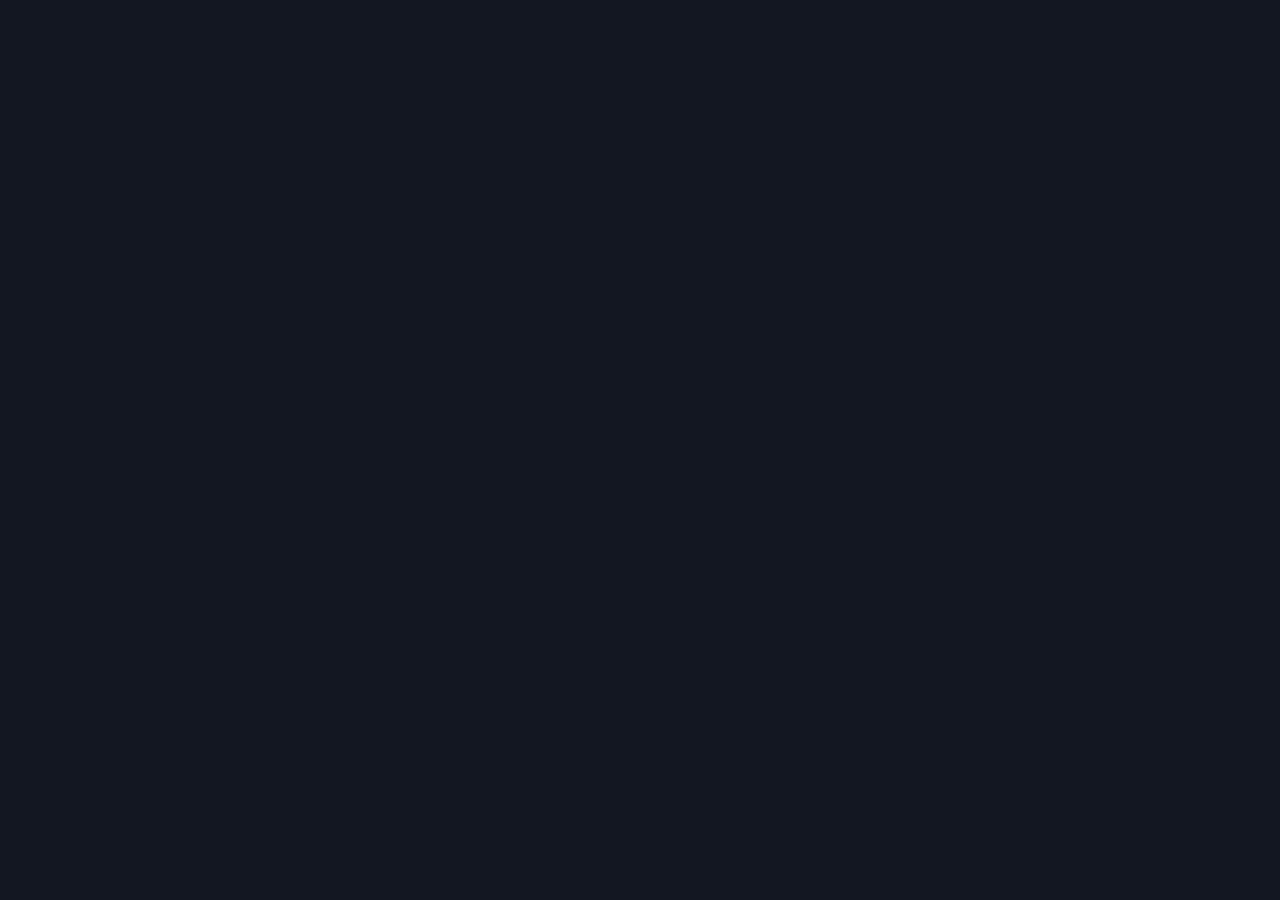
==== backtester/web/index.html @ 5f48ba0b "fix(ui): Re-engineered ChartWebView init and added backtest status overlays - Fixed WebView2 race co" ====
<!DOCTYPE html>
<html lang="en">
<head>
    <meta charset="UTF-8">
    <meta name="viewport" content="width=device-width, initial-scale=1.0">
    <title>Backtester Chart</title>
    <style>
        * { box-sizing: border-box; margin: 0; padding: 0; }
        body {
            background-color: #131722;
            overflow: hidden;
            display: flex;
            flex-direction: column;
            height: 100vh;
            width: 100vw;
        }
        /* Main price chart — takes up most vertical space */
        #main-wrap {
            position: relative;
            flex: 3;
            min-height: 0;
        }
        #chart-container {
            position: absolute;
            inset: 0;
        }
        #custom-canvas {
            position: absolute;
            inset: 0;
            z-index: 2;
            pointer-events: none;
        }
        /* Oscillator panel — collapsible via JS */
        #osc-wrap {
            position: relative;
            flex: 0 0 160px;
            min-height: 0;
            border-top: 1px solid #2B2B43;
            display: none; /* shown only when oscillators are present */
        }
        #osc-container {
            position: absolute;
            inset: 0;
        }
        #osc-label {
            position: absolute;
            top: 4px; left: 8px;
            font-size: 10px;
            color: #787B86;
            z-index: 10;
            pointer-events: none;
            font-family: sans-serif;
            letter-spacing: 0.8px;
            text-transform: uppercase;
        }
    </style>
</head>
<body>
    <div id="main-wrap">
        <div id="chart-container"></div>
        <canvas id="custom-canvas"></canvas>
    </div>
    <div id="osc-wrap">
        <span id="osc-label">Oscillators</span>
        <div id="osc-container"></div>
    </div>

    <!-- Lightweight Charts Standalone -->
    <script src="assets/js/lightweight-charts.standalone.production.js"></script>

    <script>
    // ────────────────────────────────────────────────────────────
    // 1. MAIN CHART SETUP
    // ────────────────────────────────────────────────────────────
    const chartContainer = document.getElementById('chart-container');
    const oscContainer   = document.getElementById('osc-container');
    const oscWrap        = document.getElementById('osc-wrap');
    const mainWrap       = document.getElementById('main-wrap');

    const CHART_OPTS = {
        layout: {
            background: { type: 'solid', color: '#131722' },
            textColor: '#D9D9D9',
        },
        grid: {
            vertLines: { color: '#2B2B43' },
            horzLines: { color: '#2B2B43' },
        },
        crosshair: { mode: LightweightCharts.CrosshairMode.Normal },
        timeScale: {
            borderColor: '#2B2B43',
            timeVisible: true,
            secondsVisible: false,
        },
    };

    const chart = LightweightCharts.createChart(chartContainer, CHART_OPTS);

    // Candlestick series (price)
    const candleSeries = chart.addCandlestickSeries({
        upColor: '#26a69a', downColor: '#ef5350',
        borderVisible: false,
        wickUpColor: '#26a69a', wickDownColor: '#ef5350',
    });
    chart.priceScale('right').applyOptions({
        scaleMargins: { top: 0.05, bottom: 0.25 },
    });

    // Volume histogram
    const volumeSeries = chart.addHistogramSeries({
        color: '#26a69a',
        priceFormat: { type: 'volume' },
        priceScaleId: 'volume',
    });
    chart.priceScale('volume').applyOptions({
        scaleMargins: { top: 0.80, bottom: 0 },
        visible: false,
    });

    // Equity curve (separate scale, bottom strip)
    const equitySeries = chart.addLineSeries({
        color: '#2196F3',
        lineWidth: 1,
        priceScaleId: 'equity',
        title: 'Equity',
    });
    chart.priceScale('equity').applyOptions({
        scaleMargins: { top: 0.82, bottom: 0 },
        visible: true,
    });

    // ────────────────────────────────────────────────────────────
    // 2. OSCILLATOR SUB-CHART
    // ────────────────────────────────────────────────────────────
    const oscChart = LightweightCharts.createChart(oscContainer, {
        ...CHART_OPTS,
        timeScale: {
            ...CHART_OPTS.timeScale,
            visible: false,  // share timescale with main, don't duplicate axis
        },
    });

    // Sync time ranges between charts
    chart.timeScale().subscribeVisibleTimeRangeChange(range => {
        if (range) oscChart.timeScale().setVisibleRange(range);
    });

    // ────────────────────────────────────────────────────────────
    // 3. CANVAS OVERLAY (trade lines)
    // ────────────────────────────────────────────────────────────
    const canvas = document.getElementById('custom-canvas');
    const ctx = canvas.getContext('2d');

    const _tradeMarkers = [];
    const _equityData   = [];
    const _candleData   = [];

    function resizeAll() {
        const mw = mainWrap.clientWidth;
        const mh = mainWrap.clientHeight;
        canvas.width  = mw;
        canvas.height = mh;
        chart.resize(mw, mh);

        const ow = oscWrap.clientWidth;
        const oh = oscWrap.clientHeight;
        if (oh > 0) oscChart.resize(ow, oh);

        _redrawCanvas();
    }
    window.addEventListener('resize', resizeAll);
    resizeAll();

    chart.timeScale().subscribeVisibleLogicalRangeChange(_redrawCanvas);
    chart.subscribeCrosshairMove(_redrawCanvas);

    function _redrawCanvas() {
        ctx.clearRect(0, 0, canvas.width, canvas.height);
        _drawTradeLines();
    }

    function _drawTradeLines() {
        _tradeMarkers.forEach(m => {
            const x1 = chart.timeScale().timeToCoordinate(m.entryTime);
            const x2 = chart.timeScale().timeToCoordinate(m.exitTime);
            const y1 = candleSeries.priceToCoordinate(m.entryPrice);
            const y2 = candleSeries.priceToCoordinate(m.exitPrice);
            if (x1 === null || x2 === null || y1 === null || y2 === null) return;

            const color = m.pnl >= 0 ? 'rgba(38,166,154,0.7)' : 'rgba(239,83,80,0.7)';
            ctx.beginPath();
            ctx.moveTo(x1, y1);
            ctx.lineTo(x2, y2);
            ctx.strokeStyle = color;
            ctx.lineWidth = 1.5;
            ctx.setLineDash([4, 3]);
            ctx.stroke();
            ctx.setLineDash([]);
        });
    }

    // ────────────────────────────────────────────────────────────
    // 4. JS BRIDGE — called by Flutter via executeScript()
    // ────────────────────────────────────────────────────────────

    let currentFormula  = 'ohlc'; // 'ohlc' | 'heikin_ashi' | 'renko'
    let currentBrickSize = 10;
    const _rawCandles   = [];
    let _haPrev         = null;
    let _renkoLastBrick = null;

    // Bot color palette (distinct, accessible)
    const BOT_COLORS = [
        '#2196F3', // blue   — total / first bot
        '#FF9800', // orange
        '#E040FB', // purple
        '#00E676', // green
        '#FF5252', // red
        '#FFD740', // amber
        '#40C4FF', // light blue
        '#69F0AE', // teal
    ];

    // Per-bot equity series {bot_id: LineSeries}
    const _botEquitySeries = {};

    // Global equity series ("total") — already created above as equitySeries
    // We also keep a map entry so addEquityPoint can route it
    _botEquitySeries['total'] = equitySeries;

    // Overlay indicators on main chart (price scale)
    const _overlaySeries  = {};
    // Oscillator indicators on sub-chart
    const _oscSeries      = {};

    const _overlayColors  = ['#F23645', '#2962FF', '#FF9800', '#00BCD4', '#9C27B0'];
    const _oscColors      = ['#FFD700', '#FF6B6B', '#4FC3F7', '#81C784', '#CE93D8'];

    // Map bot_id -> color index for trade markers
    const _botColorIdx = {};

    // ── Heikin Ashi ────────────────────────────────────────────
    function _applyFormula(rawCandle, isFirst) {
        if (currentFormula === 'heikin_ashi') {
            if (isFirst || !_haPrev) {
                _haPrev = {
                    time:  rawCandle.time,
                    open:  (rawCandle.open + rawCandle.close) / 2,
                    close: (rawCandle.open + rawCandle.high + rawCandle.low + rawCandle.close) / 4,
                    high:  rawCandle.high,
                    low:   rawCandle.low
                };
                return _haPrev;
            }
            const haClose = (rawCandle.open + rawCandle.high + rawCandle.low + rawCandle.close) / 4;
            const haOpen  = (_haPrev.open + _haPrev.close) / 2;
            _haPrev = {
                time:  rawCandle.time,
                open:  haOpen,
                close: haClose,
                high:  Math.max(rawCandle.high, haOpen, haClose),
                low:   Math.min(rawCandle.low,  haOpen, haClose),
            };
            return _haPrev;
        }
        return rawCandle;
    }

    // ── Renko (stateful) ───────────────────────────────────────
    function _calculateRenko(candles, brickSize, prevBrick = null) {
        if (!candles || candles.length === 0) return { bricks: [], lastBrick: prevBrick };
        const renkoBricks = [];
        let lastBrick = prevBrick;

        for (let i = 0; i < candles.length; i++) {
            const raw = candles[i];
            if (!lastBrick) {
                lastBrick = { time: raw.time, open: raw.close, close: raw.close,
                              high: raw.close, low: raw.close, trend: 0 };
                continue;
            }
            const diff = raw.close - lastBrick.close;
            let bricksToForm = 0, direction = 0;

            if (lastBrick.trend >= 0 && diff >= brickSize)          { bricksToForm = Math.floor(diff / brickSize);   direction =  1; }
            else if (lastBrick.trend <= 0 && -diff >= brickSize)    { bricksToForm = Math.floor(-diff / brickSize);  direction = -1; }
            else if (lastBrick.trend > 0 && -diff >= brickSize * 2) { bricksToForm = Math.floor(-diff / brickSize);  direction = -1; }
            else if (lastBrick.trend < 0 && diff >= brickSize * 2)  { bricksToForm = Math.floor(diff / brickSize);   direction =  1; }

            for (let b = 0; b < bricksToForm; b++) {
                const newClose = lastBrick.close + direction * brickSize;
                const newOpen  = lastBrick.close;
                lastBrick = {
                    time:  raw.time + b,  // +1s per brick for unique timestamps
                    open:  newOpen, close: newClose,
                    high:  Math.max(newOpen, newClose),
                    low:   Math.min(newOpen, newClose),
                    trend: direction
                };
                renkoBricks.push(lastBrick);
            }
        }
        return { bricks: renkoBricks, lastBrick };
    }

    // ── Show/hide oscillator panel ─────────────────────────────
    function _showOscPanel(show) {
        oscWrap.style.display = show ? 'block' : 'none';
        resizeAll();
    }

    // ── Bridge: setChartFormula ────────────────────────────────
    window.setChartFormula = function(formula, config) {
        currentFormula = formula;
        if (config && config.brickSize) currentBrickSize = config.brickSize;
        _haPrev = null;
        _renkoLastBrick = null;
        _candleData.length = 0;

        if (_rawCandles.length > 0) {
            if (currentFormula === 'renko') {
                const { bricks, lastBrick } = _calculateRenko(_rawCandles, currentBrickSize);
                _renkoLastBrick = lastBrick;
                _candleData.push(...bricks);
                candleSeries.setData(bricks);
            } else {
                const transformed = _rawCandles.map((c, i) => _applyFormula(c, i === 0));
                _candleData.push(...transformed);
                candleSeries.setData(transformed);
            }
        }
    };

    // ── Bridge: initIndicators (overlays on main chart) ─────────
    window.initIndicators = function(keys) {
        keys.forEach((key, i) => {
            if (!_overlaySeries[key]) {
                // Bollinger middle/lower/upper share same style group
                const isBBMid = key.includes('_middle');
                _overlaySeries[key] = chart.addLineSeries({
                    color: _overlayColors[i % _overlayColors.length],
                    lineWidth: isBBMid ? 1 : 2,
                    lineStyle: isBBMid ? 1 : 0,  // dashed for middle band
                    priceScaleId: 'right',
                    title: key.toUpperCase(),
                    lastValueVisible: true,
                });
            }
        });
    };

    // ── Bridge: initOscillators (sub-chart series) ─────────────
    window.initOscillators = function(keys) {
        if (!keys || keys.length === 0) { _showOscPanel(false); return; }
        _showOscPanel(true);

        keys.forEach((key, i) => {
            if (!_oscSeries[key]) {
                const isHist = key.endsWith('_hist');
                if (isHist) {
                    _oscSeries[key] = oscChart.addHistogramSeries({
                        color: 'rgba(38,166,154,0.6)',
                        priceScaleId: 'right',
                        title: '',
                    });
                } else {
                    _oscSeries[key] = oscChart.addLineSeries({
                        color: _oscColors[i % _oscColors.length],
                        lineWidth: 1,
                        priceScaleId: 'right',
                        title: key.toUpperCase(),
                    });
                }
            }
        });

        // Reference lines for RSI
        const hasRsi = keys.some(k => k.startsWith('rsi_'));
        if (hasRsi) {
            [30, 70].forEach(level => {
                const refSeries = oscChart.addLineSeries({
                    color: 'rgba(120,123,134,0.4)',
                    lineWidth: 1,
                    lineStyle: 2,  // dotted
                    priceScaleId: 'right',
                    lastValueVisible: false,
                    crosshairMarkerVisible: false,
                });
                // Draw reference line across full time range on next setCandles
                _oscSeries[`_ref_${level}`] = { series: refSeries, level };
            });
        }
    };

    // ── Bridge: addCandle ──────────────────────────────────────
    window.addCandle = function(data) {
        _rawCandles.push(data);

        // Volume
        volumeSeries.update({
            time: data.time,
            value: data.volume,
            color: data.close >= data.open ? 'rgba(38,166,154,0.5)' : 'rgba(239,83,80,0.5)',
        });

        // Candles
        if (currentFormula === 'renko') {
            const { bricks, lastBrick } = _calculateRenko([data], currentBrickSize, _renkoLastBrick);
            _renkoLastBrick = lastBrick;
            bricks.forEach(b => { _candleData.push(b); candleSeries.update(b); });
        } else {
            const displayData = _applyFormula(data, _rawCandles.length === 1);
            _candleData.push(displayData);
            candleSeries.update(displayData);
        }

        // Overlay indicators
        if (data.indicators) {
            Object.keys(data.indicators).forEach(key => {
                const val = data.indicators[key];
                if (val === null) return;
                if (_overlaySeries[key]) {
                    _overlaySeries[key].update({ time: data.time, value: val });
                }
                if (_oscSeries[key]) {
                    const isHist = key.endsWith('_hist');
                    _oscSeries[key].update({
                        time: data.time,
                        value: val,
                        ...(isHist ? { color: val >= 0 ? 'rgba(38,166,154,0.7)' : 'rgba(239,83,80,0.7)' } : {}),
                    });
                }
            });
        }
    };

    // ── Bridge: appendCandles (incremental batch) ──────────────
    // Unlike setCandles, this APPENDS without clearing existing data.
    // Used by the Flutter _ChartDispatcher to drain its buffer in chunks.
    window.appendCandles = function(dataArray) {
        dataArray.forEach(data => window.addCandle(data));
    };

    // ── Bridge: setCandles (bulk load) ─────────────────────────
    window.setCandles = function(dataArray) {
        _rawCandles.length = 0;
        _rawCandles.push(...dataArray);
        _candleData.length = 0;
        _haPrev = null;
        _renkoLastBrick = null;

        // Candles
        if (currentFormula === 'renko') {
            const { bricks, lastBrick } = _calculateRenko(_rawCandles, currentBrickSize);
            _renkoLastBrick = lastBrick;
            _candleData.push(...bricks);
            candleSeries.setData(bricks);
        } else {
            const displayData = _rawCandles.map((c, i) => _applyFormula(c, i === 0));
            _candleData.push(...displayData);
            candleSeries.setData(displayData);
        }

        // Volume
        volumeSeries.setData(dataArray.map(c => ({
            time: c.time, value: c.volume,
            color: c.close >= c.open ? 'rgba(38,166,154,0.5)' : 'rgba(239,83,80,0.5)',
        })));

        // Indicators — split overlay vs oscillators
        const indData = {};
        dataArray.forEach(c => {
            if (!c.indicators) return;
            Object.keys(c.indicators).forEach(k => {
                if (!indData[k]) indData[k] = [];
                if (c.indicators[k] !== null) indData[k].push({ time: c.time, value: c.indicators[k] });
            });
        });

        Object.keys(indData).forEach(k => {
            if (_overlaySeries[k]) {
                _overlaySeries[k].setData(indData[k]);
            }
            if (_oscSeries[k]) {
                const isHist = k.endsWith('_hist');
                const mapped = isHist
                    ? indData[k].map(p => ({
                        ...p,
                        color: p.value >= 0 ? 'rgba(38,166,154,0.7)' : 'rgba(239,83,80,0.7)',
                      }))
                    : indData[k];
                _oscSeries[k].setData(mapped);
            }
            // RSI reference lines: draw as horizontal across full time range
            [30, 70].forEach(level => {
                const ref = _oscSeries[`_ref_${level}`];
                if (ref && indData[k] && indData[k].length > 1) {
                    const first = indData[k][0].time;
                    const last  = indData[k][indData[k].length - 1].time;
                    ref.series.setData([{ time: first, value: level }, { time: last, value: level }]);
                }
            });
        });
    };

    // ── Bridge: initBotSeries — called once at 'start' event ──
    window.initBotSeries = function(botIds) {
        // Skip 'total' — that's the main equitySeries already registered
        botIds.filter(id => id !== 'total').forEach((id, i) => {
            if (!_botEquitySeries[id]) {
                const color = BOT_COLORS[(i + 1) % BOT_COLORS.length];
                _botEquitySeries[id] = chart.addLineSeries({
                    color,
                    lineWidth: 1,
                    lineStyle: 1,              // dashed to differ from 'total'
                    priceScaleId: 'equity',
                    title: id,
                    lastValueVisible: true,
                });
                _botColorIdx[id] = (i + 1) % BOT_COLORS.length;
            }
        });
    };

    // ── Bridge: addEquityPoint ─────────────────────────────────
    window.addEquityPoint = function(data) {
        const series = _botEquitySeries[data.bot_id || 'total'];
        if (series) {
            _equityData.push({ time: data.time, value: data.value });
            series.update({ time: data.time, value: data.value });
        }
    };

    // ── Bridge: addTradeMarker ─────────────────────────────────
    window.addTradeMarker = function(data) {
        const botId  = data.bot_id || 'total';
        const cidx   = _botColorIdx[botId] || 0;
        const buyColor  = BOT_COLORS[cidx];
        const sellColor = data.pnl >= 0 ? '#26a69a' : '#ef5350';

        _tradeMarkers.push({
            entryTime:  data.entry_time,
            exitTime:   data.exit_time,
            entryPrice: data.entry_price,
            exitPrice:  data.exit_price,
            pnl:        data.pnl,
        });
        const existing = candleSeries.markers() || [];
        candleSeries.setMarkers([
            ...existing,
            { time: data.entry_time, position: 'belowBar', color: buyColor,  shape: 'arrowUp',   text: 'B' },
            { time: data.exit_time,  position: 'aboveBar', color: sellColor, shape: 'arrowDown',  text: 'S' },
        ]);
        _redrawCanvas();
    };

    // ── Bridge: clearChart ─────────────────────────────────────
    window.clearChart = function() {
        _rawCandles.length = 0;
        _candleData.length = 0;
        _equityData.length = 0;
        _tradeMarkers.length = 0;
        _haPrev = null;
        _renkoLastBrick = null;

        candleSeries.setData([]);
        equitySeries.setData([]);
        volumeSeries.setData([]);
        candleSeries.setMarkers([]);

        // Remove per-bot equity series (keep 'total' = equitySeries)
        Object.entries(_botEquitySeries).forEach(([id, s]) => {
            if (id !== 'total') chart.removeSeries(s);
        });
        // Reset map but keep total alias
        for (const k in _botEquitySeries) if (k !== 'total') delete _botEquitySeries[k];
        for (const k in _botColorIdx) delete _botColorIdx[k];

        Object.values(_overlaySeries).forEach(s => chart.removeSeries(s));
        for (const k in _overlaySeries) delete _overlaySeries[k];

        Object.entries(_oscSeries).forEach(([k, v]) => {
            if (k.startsWith('_ref_')) oscChart.removeSeries(v.series);
            else oscChart.removeSeries(v);
        });
        for (const k in _oscSeries) delete _oscSeries[k];

        _showOscPanel(false);
        ctx.clearRect(0, 0, canvas.width, canvas.height);
    };

    // ── Canvas heatmap (bonus visual) ─────────────────────────
    window.drawLiquidityHeatmap = function(heatmapData) {
        ctx.clearRect(0, 0, canvas.width, canvas.height);
        heatmapData.forEach(box => {
            const x    = chart.timeScale().timeToCoordinate(box.time);
            const yTop = candleSeries.priceToCoordinate(box.priceHigh);
            const yBot = candleSeries.priceToCoordinate(box.priceLow);
            if (x === null || yTop === null || yBot === null) return;
            ctx.fillStyle = `rgba(255,160,0,${Math.min(1, Math.max(0, box.intensity))})`;
            ctx.fillRect(x - 10, yTop, 20, yBot - yTop);
        });
    };

    // Signal to Flutter WebView bridge that all functions are defined.
    window.__chartReady = true;

    </script>
</body>
</html>
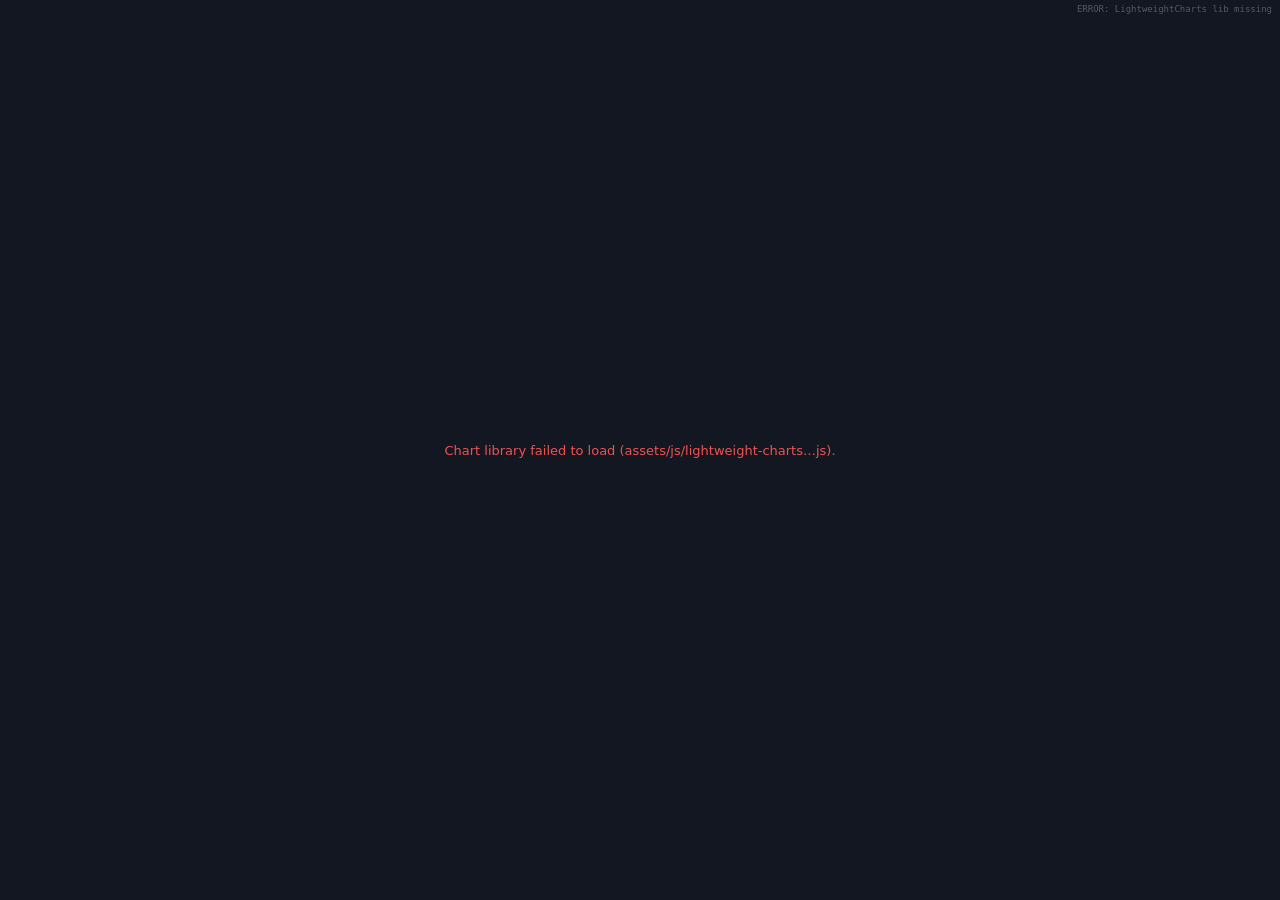
==== commit 6046523b: "fix(chart): resolve WebView2 cache loading v5 of lightweight-charts Root cause: WebView2 had cached " ====
--- a/backtester/web/index.html
+++ b/backtester/web/index.html
@@ -1,610 +1,615 @@
 <!DOCTYPE html>
 <html lang="en">
 <head>
-    <meta charset="UTF-8">
-    <meta name="viewport" content="width=device-width, initial-scale=1.0">
-    <title>Backtester Chart</title>
-    <style>
-        * { box-sizing: border-box; margin: 0; padding: 0; }
-        body {
-            background-color: #131722;
-            overflow: hidden;
-            display: flex;
-            flex-direction: column;
-            height: 100vh;
-            width: 100vw;
-        }
-        /* Main price chart — takes up most vertical space */
-        #main-wrap {
-            position: relative;
-            flex: 3;
-            min-height: 0;
-        }
-        #chart-container {
-            position: absolute;
-            inset: 0;
-        }
-        #custom-canvas {
-            position: absolute;
-            inset: 0;
-            z-index: 2;
-            pointer-events: none;
-        }
-        /* Oscillator panel — collapsible via JS */
-        #osc-wrap {
-            position: relative;
-            flex: 0 0 160px;
-            min-height: 0;
-            border-top: 1px solid #2B2B43;
-            display: none; /* shown only when oscillators are present */
-        }
-        #osc-container {
-            position: absolute;
-            inset: 0;
-        }
-        #osc-label {
-            position: absolute;
-            top: 4px; left: 8px;
-            font-size: 10px;
-            color: #787B86;
-            z-index: 10;
-            pointer-events: none;
-            font-family: sans-serif;
-            letter-spacing: 0.8px;
-            text-transform: uppercase;
-        }
-    </style>
+  <meta charset="UTF-8">
+  <meta name="viewport" content="width=device-width, initial-scale=1.0">
+  <title>Backtester Chart</title>
+  <style>
+    *, *::before, *::after { box-sizing: border-box; margin: 0; padding: 0; }
+    html, body {
+      width: 100%;
+      height: 100%;
+      background: #131722;
+      color: #D9D9D9;
+      font-family: system-ui, -apple-system, sans-serif;
+      overflow: hidden;
+    }
+    #root {
+      display: flex;
+      flex-direction: column;
+      width: 100%;
+      height: 100%;
+    }
+    #main-pane  { flex: 3 1 0; position: relative; min-height: 80px; }
+    #osc-pane   { flex: 0 0 140px; position: relative; border-top: 1px solid #2B2B43; display: none; }
+    #chart-main, #chart-osc { position: absolute; inset: 0; }
+    #overlay-canvas {
+      position: absolute; inset: 0; z-index: 5; pointer-events: none;
+    }
+    #osc-label {
+      position: absolute; top: 4px; left: 8px;
+      font-size: 10px; color: #787B86;
+      z-index: 10; pointer-events: none;
+      letter-spacing: 0.8px; text-transform: uppercase;
+    }
+    #empty-state {
+      position: absolute; inset: 0;
+      display: flex; align-items: center; justify-content: center;
+      pointer-events: none; z-index: 4;
+      color: #555964; font-size: 13px;
+      transition: opacity 200ms;
+    }
+    #debug-badge {
+      position: absolute; top: 4px; right: 8px; z-index: 10;
+      font-size: 9px; color: #555964; pointer-events: none;
+      font-family: monospace;
+    }
+  </style>
 </head>
 <body>
-    <div id="main-wrap">
-        <div id="chart-container"></div>
-        <canvas id="custom-canvas"></canvas>
+  <div id="root">
+    <div id="main-pane">
+      <div id="chart-main"></div>
+      <canvas id="overlay-canvas"></canvas>
+      <div id="empty-state">Waiting for candles…</div>
+      <div id="debug-badge">init</div>
     </div>
-    <div id="osc-wrap">
-        <span id="osc-label">Oscillators</span>
-        <div id="osc-container"></div>
+    <div id="osc-pane">
+      <span id="osc-label">Oscillators</span>
+      <div id="chart-osc"></div>
     </div>
-
-    <!-- Lightweight Charts Standalone -->
-    <script src="assets/js/lightweight-charts.standalone.production.js"></script>
-
-    <script>
-    // ────────────────────────────────────────────────────────────
-    // 1. MAIN CHART SETUP
-    // ────────────────────────────────────────────────────────────
-    const chartContainer = document.getElementById('chart-container');
-    const oscContainer   = document.getElementById('osc-container');
-    const oscWrap        = document.getElementById('osc-wrap');
-    const mainWrap       = document.getElementById('main-wrap');
-
-    const CHART_OPTS = {
-        layout: {
-            background: { type: 'solid', color: '#131722' },
-            textColor: '#D9D9D9',
-        },
-        grid: {
-            vertLines: { color: '#2B2B43' },
-            horzLines: { color: '#2B2B43' },
-        },
-        crosshair: { mode: LightweightCharts.CrosshairMode.Normal },
-        timeScale: {
-            borderColor: '#2B2B43',
-            timeVisible: true,
-            secondsVisible: false,
-        },
-    };
-
-    const chart = LightweightCharts.createChart(chartContainer, CHART_OPTS);
-
-    // Candlestick series (price)
+  </div>
+
+  <script>
+    // ── Earliest possible diagnostics: catch all errors and post to host ──
+    (function () {
+      function post(msg) {
+        try {
+          if (window.chrome && window.chrome.webview && window.chrome.webview.postMessage) {
+            window.chrome.webview.postMessage(String(msg));
+          }
+        } catch (_) {}
+      }
+      window.__post = post;
+      post('dbg:script-start');
+      window.addEventListener('error', function (e) {
+        post('dbg:error:' + (e.message || 'unknown') + '@' + (e.filename || '?') + ':' + (e.lineno || 0));
+      });
+      window.addEventListener('unhandledrejection', function (e) {
+        post('dbg:reject:' + (e.reason && e.reason.message ? e.reason.message : e.reason));
+      });
+    })();
+  </script>
+  <script src="assets/js/lightweight-charts.standalone.production.js?v=4.2.3"
+          onload="window.__post && window.__post('dbg:lib-loaded')"
+          onerror="window.__post && window.__post('dbg:lib-FAILED-to-load')"></script>
+  <script>
+    // CANARY: prove the IIFE script tag itself parses and runs
+    window.__chartReady = true;
+    window.__chartStage = 'canary';
+    try {
+      if (window.chrome && window.chrome.webview && window.chrome.webview.postMessage) {
+        window.chrome.webview.postMessage('dbg:CANARY-fired');
+      }
+    } catch (_) {}
+  </script>
+  <script>
+  (function () {
+    'use strict';
+
+  try {
+    window.__chartStage = 'iife-entered';
+
+    // ─────────────────────────────────────────────────────────────
+    // 0. SAFE-GUARDS
+    // ─────────────────────────────────────────────────────────────
+    const $badge = document.getElementById('debug-badge');
+    const $empty = document.getElementById('empty-state');
+    const setBadge = (txt) => { if ($badge) $badge.textContent = txt; };
+
+    if (typeof LightweightCharts === 'undefined') {
+      setBadge('ERROR: LightweightCharts lib missing');
+      $empty.textContent = 'Chart library failed to load (assets/js/lightweight-charts…js).';
+      $empty.style.color = '#ef5350';
+      return;
+    }
+
+    // ─────────────────────────────────────────────────────────────
+    // 1. CHART SETUP
+    // ─────────────────────────────────────────────────────────────
+    const $mainPane = document.getElementById('main-pane');
+    const $oscPane  = document.getElementById('osc-pane');
+    const $chartMain = document.getElementById('chart-main');
+    const $chartOsc  = document.getElementById('chart-osc');
+    const $canvas    = document.getElementById('overlay-canvas');
+    const ctx        = $canvas.getContext('2d');
+
+    const BASE_OPTS = {
+      layout: {
+        background: { type: 'solid', color: '#131722' },
+        textColor: '#D9D9D9',
+      },
+      grid: {
+        vertLines: { color: '#1f2230' },
+        horzLines: { color: '#1f2230' },
+      },
+      crosshair: { mode: LightweightCharts.CrosshairMode.Normal },
+      timeScale: {
+        borderColor: '#2B2B43',
+        timeVisible: true,
+        secondsVisible: false,
+      },
+      rightPriceScale: {
+        borderColor: '#2B2B43',
+      },
+    };
+
+    // Build chart with explicit dimensions to avoid 0x0 crash
+    const initialW = Math.max($mainPane.clientWidth, 300);
+    const initialH = Math.max($mainPane.clientHeight, 200);
+    const chart = LightweightCharts.createChart($chartMain, {
+      ...BASE_OPTS,
+      width:  initialW,
+      height: initialH,
+    });
+
+    const oscChart = LightweightCharts.createChart($chartOsc, {
+      ...BASE_OPTS,
+      width: initialW,
+      height: 140,
+      timeScale: { ...BASE_OPTS.timeScale, visible: false },
+    });
+
+    // Diagnostic: inspect chart object BEFORE the failing line
+    try {
+      if (window.__post) {
+        window.__post('dbg:chart-type:' + (typeof chart));
+        window.__post('dbg:chart-has-acs:' + (typeof (chart && chart.addCandlestickSeries)));
+        var protoNames = chart ? Object.getOwnPropertyNames(Object.getPrototypeOf(chart) || {}).slice(0,20).join(',') : 'no-chart';
+        window.__post('dbg:chart-proto:' + protoNames);
+        window.__post('dbg:lib-version:' + LightweightCharts.version());
+      }
+    } catch (probeErr) {
+      if (window.__post) window.__post('dbg:probe-err:' + probeErr.message);
+    }
+
+    // Series ------------------------------------------------------
     const candleSeries = chart.addCandlestickSeries({
-        upColor: '#26a69a', downColor: '#ef5350',
-        borderVisible: false,
-        wickUpColor: '#26a69a', wickDownColor: '#ef5350',
+      upColor: '#26a69a',   downColor: '#ef5350',
+      wickUpColor: '#26a69a', wickDownColor: '#ef5350',
+      borderVisible: false,
     });
     chart.priceScale('right').applyOptions({
-        scaleMargins: { top: 0.05, bottom: 0.25 },
-    });
-
-    // Volume histogram
+      scaleMargins: { top: 0.05, bottom: 0.25 },
+    });
+
     const volumeSeries = chart.addHistogramSeries({
-        color: '#26a69a',
-        priceFormat: { type: 'volume' },
-        priceScaleId: 'volume',
+      color: '#26a69a',
+      priceFormat: { type: 'volume' },
+      priceScaleId: 'volume',
     });
     chart.priceScale('volume').applyOptions({
-        scaleMargins: { top: 0.80, bottom: 0 },
-        visible: false,
-    });
-
-    // Equity curve (separate scale, bottom strip)
+      scaleMargins: { top: 0.80, bottom: 0 },
+      visible: false,
+    });
+
     const equitySeries = chart.addLineSeries({
-        color: '#2196F3',
-        lineWidth: 1,
-        priceScaleId: 'equity',
-        title: 'Equity',
+      color: '#2196F3', lineWidth: 1,
+      priceScaleId: 'equity', title: 'Equity',
     });
     chart.priceScale('equity').applyOptions({
-        scaleMargins: { top: 0.82, bottom: 0 },
-        visible: true,
-    });
-
-    // ────────────────────────────────────────────────────────────
-    // 2. OSCILLATOR SUB-CHART
-    // ────────────────────────────────────────────────────────────
-    const oscChart = LightweightCharts.createChart(oscContainer, {
-        ...CHART_OPTS,
-        timeScale: {
-            ...CHART_OPTS.timeScale,
-            visible: false,  // share timescale with main, don't duplicate axis
-        },
-    });
-
-    // Sync time ranges between charts
-    chart.timeScale().subscribeVisibleTimeRangeChange(range => {
-        if (range) oscChart.timeScale().setVisibleRange(range);
-    });
-
-    // ────────────────────────────────────────────────────────────
-    // 3. CANVAS OVERLAY (trade lines)
-    // ────────────────────────────────────────────────────────────
-    const canvas = document.getElementById('custom-canvas');
-    const ctx = canvas.getContext('2d');
-
-    const _tradeMarkers = [];
-    const _equityData   = [];
-    const _candleData   = [];
-
+      scaleMargins: { top: 0.82, bottom: 0 },
+      visible: true,
+    });
+
+    // Sync time-scale between main and osc charts
+    chart.timeScale().subscribeVisibleTimeRangeChange((r) => {
+      if (r) try { oscChart.timeScale().setVisibleRange(r); } catch (_) {}
+    });
+
+    // ─────────────────────────────────────────────────────────────
+    // 2. STATE
+    // ─────────────────────────────────────────────────────────────
+    const _rawCandles    = [];
+    const _equityData    = [];
+    const _tradeMarkers  = [];
+    let   currentFormula = 'ohlc';
+    let   currentBrickSize = 10;
+    let   _haPrev = null;
+    let   _renkoLast = null;
+
+    const _overlaySeries  = {};
+    const _oscSeries      = {};
+
+    const BOT_COLORS = [
+      '#2196F3', '#FF9800', '#E040FB', '#00E676',
+      '#FF5252', '#FFD740', '#40C4FF', '#69F0AE',
+    ];
+    const OVERLAY_COLORS = ['#F23645', '#2962FF', '#FF9800', '#00BCD4', '#9C27B0'];
+    const OSC_COLORS     = ['#FFD700', '#FF6B6B', '#4FC3F7', '#81C784', '#CE93D8'];
+
+    const _botEquitySeries = { total: equitySeries };
+    const _botColorIdx     = {};
+
+    // ─────────────────────────────────────────────────────────────
+    // 3. RESIZE — use ResizeObserver so chart matches actual pane
+    // ─────────────────────────────────────────────────────────────
     function resizeAll() {
-        const mw = mainWrap.clientWidth;
-        const mh = mainWrap.clientHeight;
-        canvas.width  = mw;
-        canvas.height = mh;
-        chart.resize(mw, mh);
-
-        const ow = oscWrap.clientWidth;
-        const oh = oscWrap.clientHeight;
-        if (oh > 0) oscChart.resize(ow, oh);
-
-        _redrawCanvas();
-    }
+      const mw = $mainPane.clientWidth;
+      const mh = $mainPane.clientHeight;
+      if (mw > 0 && mh > 0) {
+        $canvas.width  = mw;
+        $canvas.height = mh;
+        try { chart.resize(mw, mh); } catch (_) {}
+      }
+      const ow = $oscPane.clientWidth;
+      const oh = $oscPane.clientHeight;
+      if (ow > 0 && oh > 0) {
+        try { oscChart.resize(ow, oh); } catch (_) {}
+      }
+      _redrawCanvas();
+    }
+
+    const ro = new ResizeObserver(() => resizeAll());
+    ro.observe($mainPane);
+    ro.observe($oscPane);
     window.addEventListener('resize', resizeAll);
-    resizeAll();
-
-    chart.timeScale().subscribeVisibleLogicalRangeChange(_redrawCanvas);
-    chart.subscribeCrosshairMove(_redrawCanvas);
+
+    // Trigger a few resizes after page load — handles late WebView mount
+    setTimeout(resizeAll, 50);
+    setTimeout(resizeAll, 200);
+    setTimeout(resizeAll, 500);
+
+    // ─────────────────────────────────────────────────────────────
+    // 4. TRADE-LINE OVERLAY (canvas)
+    // ─────────────────────────────────────────────────────────────
+    chart.timeScale().subscribeVisibleLogicalRangeChange(() => _redrawCanvas());
+    chart.subscribeCrosshairMove(() => _redrawCanvas());
 
     function _redrawCanvas() {
-        ctx.clearRect(0, 0, canvas.width, canvas.height);
-        _drawTradeLines();
-    }
-
-    function _drawTradeLines() {
-        _tradeMarkers.forEach(m => {
-            const x1 = chart.timeScale().timeToCoordinate(m.entryTime);
-            const x2 = chart.timeScale().timeToCoordinate(m.exitTime);
-            const y1 = candleSeries.priceToCoordinate(m.entryPrice);
-            const y2 = candleSeries.priceToCoordinate(m.exitPrice);
-            if (x1 === null || x2 === null || y1 === null || y2 === null) return;
-
-            const color = m.pnl >= 0 ? 'rgba(38,166,154,0.7)' : 'rgba(239,83,80,0.7)';
-            ctx.beginPath();
-            ctx.moveTo(x1, y1);
-            ctx.lineTo(x2, y2);
-            ctx.strokeStyle = color;
-            ctx.lineWidth = 1.5;
-            ctx.setLineDash([4, 3]);
-            ctx.stroke();
-            ctx.setLineDash([]);
+      ctx.clearRect(0, 0, $canvas.width, $canvas.height);
+      _tradeMarkers.forEach((m) => {
+        const x1 = chart.timeScale().timeToCoordinate(m.entryTime);
+        const x2 = chart.timeScale().timeToCoordinate(m.exitTime);
+        const y1 = candleSeries.priceToCoordinate(m.entryPrice);
+        const y2 = candleSeries.priceToCoordinate(m.exitPrice);
+        if (x1 == null || x2 == null || y1 == null || y2 == null) return;
+        ctx.beginPath();
+        ctx.moveTo(x1, y1);
+        ctx.lineTo(x2, y2);
+        ctx.strokeStyle = m.pnl >= 0 ? 'rgba(38,166,154,0.7)' : 'rgba(239,83,80,0.7)';
+        ctx.lineWidth = 1.5;
+        ctx.setLineDash([4, 3]);
+        ctx.stroke();
+        ctx.setLineDash([]);
+      });
+    }
+
+    // ─────────────────────────────────────────────────────────────
+    // 5. FORMULAS (OHLC, Heikin-Ashi, Renko)
+    // ─────────────────────────────────────────────────────────────
+    function _applyFormula(c, isFirst) {
+      if (currentFormula !== 'heikin_ashi') return c;
+      if (isFirst || !_haPrev) {
+        _haPrev = {
+          time: c.time,
+          open:  (c.open + c.close) / 2,
+          close: (c.open + c.high + c.low + c.close) / 4,
+          high:  c.high,
+          low:   c.low,
+        };
+        return _haPrev;
+      }
+      const haClose = (c.open + c.high + c.low + c.close) / 4;
+      const haOpen  = (_haPrev.open + _haPrev.close) / 2;
+      _haPrev = {
+        time: c.time,
+        open: haOpen,
+        close: haClose,
+        high: Math.max(c.high, haOpen, haClose),
+        low:  Math.min(c.low,  haOpen, haClose),
+      };
+      return _haPrev;
+    }
+
+    function _calcRenko(candles, brick, prevBrick) {
+      const out = [];
+      let last = prevBrick;
+      for (let i = 0; i < candles.length; i++) {
+        const r = candles[i];
+        if (!last) {
+          last = { time: r.time, open: r.close, close: r.close,
+                   high: r.close, low: r.close, trend: 0 };
+          continue;
+        }
+        const diff = r.close - last.close;
+        let count = 0, dir = 0;
+        if      (last.trend >= 0 && diff >=  brick)        { count = Math.floor( diff / brick); dir =  1; }
+        else if (last.trend <= 0 && -diff >= brick)        { count = Math.floor(-diff / brick); dir = -1; }
+        else if (last.trend  > 0 && -diff >= brick * 2)    { count = Math.floor(-diff / brick); dir = -1; }
+        else if (last.trend  < 0 &&  diff >= brick * 2)    { count = Math.floor( diff / brick); dir =  1; }
+        for (let b = 0; b < count; b++) {
+          const newOpen  = last.close;
+          const newClose = newOpen + dir * brick;
+          last = {
+            time: r.time + b,
+            open: newOpen, close: newClose,
+            high: Math.max(newOpen, newClose),
+            low:  Math.min(newOpen, newClose),
+            trend: dir,
+          };
+          out.push(last);
+        }
+      }
+      return { bricks: out, lastBrick: last };
+    }
+
+    function _hideEmptyState() {
+      if ($empty) $empty.style.opacity = '0';
+    }
+    function _showEmptyState(msg) {
+      if (!$empty) return;
+      $empty.textContent = msg || 'Waiting for candles…';
+      $empty.style.opacity = '1';
+    }
+    function _showOscPane(show) {
+      $oscPane.style.display = show ? 'block' : 'none';
+      setTimeout(resizeAll, 30);
+    }
+
+    // ─────────────────────────────────────────────────────────────
+    // 6. BRIDGE — public functions called from Flutter
+    // ─────────────────────────────────────────────────────────────
+    window.setChartFormula = function (formula, config) {
+      currentFormula = formula || 'ohlc';
+      if (config && typeof config.brickSize === 'number') currentBrickSize = config.brickSize;
+      _haPrev = null; _renkoLast = null;
+      if (_rawCandles.length === 0) return;
+      if (currentFormula === 'renko') {
+        const { bricks, lastBrick } = _calcRenko(_rawCandles, currentBrickSize, null);
+        _renkoLast = lastBrick;
+        candleSeries.setData(bricks);
+      } else {
+        const transformed = _rawCandles.map((c, i) => _applyFormula(c, i === 0));
+        candleSeries.setData(transformed);
+      }
+    };
+
+    window.initIndicators = function (keys) {
+      (keys || []).forEach((key, i) => {
+        if (_overlaySeries[key]) return;
+        const dashed = key.includes('_middle');
+        _overlaySeries[key] = chart.addLineSeries({
+          color: OVERLAY_COLORS[i % OVERLAY_COLORS.length],
+          lineWidth: dashed ? 1 : 2,
+          lineStyle: dashed ? 1 : 0,
+          priceScaleId: 'right',
+          title: key.toUpperCase(),
+          lastValueVisible: true,
         });
-    }
-
-    // ────────────────────────────────────────────────────────────
-    // 4. JS BRIDGE — called by Flutter via executeScript()
-    // ────────────────────────────────────────────────────────────
-
-    let currentFormula  = 'ohlc'; // 'ohlc' | 'heikin_ashi' | 'renko'
-    let currentBrickSize = 10;
-    const _rawCandles   = [];
-    let _haPrev         = null;
-    let _renkoLastBrick = null;
-
-    // Bot color palette (distinct, accessible)
-    const BOT_COLORS = [
-        '#2196F3', // blue   — total / first bot
-        '#FF9800', // orange
-        '#E040FB', // purple
-        '#00E676', // green
-        '#FF5252', // red
-        '#FFD740', // amber
-        '#40C4FF', // light blue
-        '#69F0AE', // teal
-    ];
-
-    // Per-bot equity series {bot_id: LineSeries}
-    const _botEquitySeries = {};
-
-    // Global equity series ("total") — already created above as equitySeries
-    // We also keep a map entry so addEquityPoint can route it
-    _botEquitySeries['total'] = equitySeries;
-
-    // Overlay indicators on main chart (price scale)
-    const _overlaySeries  = {};
-    // Oscillator indicators on sub-chart
-    const _oscSeries      = {};
-
-    const _overlayColors  = ['#F23645', '#2962FF', '#FF9800', '#00BCD4', '#9C27B0'];
-    const _oscColors      = ['#FFD700', '#FF6B6B', '#4FC3F7', '#81C784', '#CE93D8'];
-
-    // Map bot_id -> color index for trade markers
-    const _botColorIdx = {};
-
-    // ── Heikin Ashi ────────────────────────────────────────────
-    function _applyFormula(rawCandle, isFirst) {
-        if (currentFormula === 'heikin_ashi') {
-            if (isFirst || !_haPrev) {
-                _haPrev = {
-                    time:  rawCandle.time,
-                    open:  (rawCandle.open + rawCandle.close) / 2,
-                    close: (rawCandle.open + rawCandle.high + rawCandle.low + rawCandle.close) / 4,
-                    high:  rawCandle.high,
-                    low:   rawCandle.low
-                };
-                return _haPrev;
-            }
-            const haClose = (rawCandle.open + rawCandle.high + rawCandle.low + rawCandle.close) / 4;
-            const haOpen  = (_haPrev.open + _haPrev.close) / 2;
-            _haPrev = {
-                time:  rawCandle.time,
-                open:  haOpen,
-                close: haClose,
-                high:  Math.max(rawCandle.high, haOpen, haClose),
-                low:   Math.min(rawCandle.low,  haOpen, haClose),
-            };
-            return _haPrev;
+      });
+    };
+
+    window.initOscillators = function (keys) {
+      if (!keys || keys.length === 0) { _showOscPane(false); return; }
+      _showOscPane(true);
+      keys.forEach((key, i) => {
+        if (_oscSeries[key]) return;
+        if (key.endsWith('_hist')) {
+          _oscSeries[key] = oscChart.addHistogramSeries({
+            color: 'rgba(38,166,154,0.6)',
+            priceScaleId: 'right',
+            title: '',
+          });
+        } else {
+          _oscSeries[key] = oscChart.addLineSeries({
+            color: OSC_COLORS[i % OSC_COLORS.length],
+            lineWidth: 1,
+            priceScaleId: 'right',
+            title: key.toUpperCase(),
+          });
         }
-        return rawCandle;
-    }
-
-    // ── Renko (stateful) ───────────────────────────────────────
-    function _calculateRenko(candles, brickSize, prevBrick = null) {
-        if (!candles || candles.length === 0) return { bricks: [], lastBrick: prevBrick };
-        const renkoBricks = [];
-        let lastBrick = prevBrick;
-
-        for (let i = 0; i < candles.length; i++) {
-            const raw = candles[i];
-            if (!lastBrick) {
-                lastBrick = { time: raw.time, open: raw.close, close: raw.close,
-                              high: raw.close, low: raw.close, trend: 0 };
-                continue;
-            }
-            const diff = raw.close - lastBrick.close;
-            let bricksToForm = 0, direction = 0;
-
-            if (lastBrick.trend >= 0 && diff >= brickSize)          { bricksToForm = Math.floor(diff / brickSize);   direction =  1; }
-            else if (lastBrick.trend <= 0 && -diff >= brickSize)    { bricksToForm = Math.floor(-diff / brickSize);  direction = -1; }
-            else if (lastBrick.trend > 0 && -diff >= brickSize * 2) { bricksToForm = Math.floor(-diff / brickSize);  direction = -1; }
-            else if (lastBrick.trend < 0 && diff >= brickSize * 2)  { bricksToForm = Math.floor(diff / brickSize);   direction =  1; }
-
-            for (let b = 0; b < bricksToForm; b++) {
-                const newClose = lastBrick.close + direction * brickSize;
-                const newOpen  = lastBrick.close;
-                lastBrick = {
-                    time:  raw.time + b,  // +1s per brick for unique timestamps
-                    open:  newOpen, close: newClose,
-                    high:  Math.max(newOpen, newClose),
-                    low:   Math.min(newOpen, newClose),
-                    trend: direction
-                };
-                renkoBricks.push(lastBrick);
-            }
+      });
+    };
+
+    window.initBotSeries = function (botIds) {
+      (botIds || []).filter((id) => id !== 'total').forEach((id, i) => {
+        if (_botEquitySeries[id]) return;
+        const color = BOT_COLORS[(i + 1) % BOT_COLORS.length];
+        _botEquitySeries[id] = chart.addLineSeries({
+          color,
+          lineWidth: 1,
+          lineStyle: 1,
+          priceScaleId: 'equity',
+          title: id,
+          lastValueVisible: true,
+        });
+        _botColorIdx[id] = (i + 1) % BOT_COLORS.length;
+      });
+    };
+
+    window.addCandle = function (data) {
+      if (!data) return;
+      _rawCandles.push(data);
+
+      volumeSeries.update({
+        time: data.time,
+        value: data.volume,
+        color: data.close >= data.open ? 'rgba(38,166,154,0.5)' : 'rgba(239,83,80,0.5)',
+      });
+
+      if (currentFormula === 'renko') {
+        const { bricks, lastBrick } = _calcRenko([data], currentBrickSize, _renkoLast);
+        _renkoLast = lastBrick;
+        bricks.forEach((b) => candleSeries.update(b));
+      } else {
+        candleSeries.update(_applyFormula(data, _rawCandles.length === 1));
+      }
+
+      if (data.indicators) {
+        Object.keys(data.indicators).forEach((k) => {
+          const v = data.indicators[k];
+          if (v == null) return;
+          if (_overlaySeries[k]) _overlaySeries[k].update({ time: data.time, value: v });
+          if (_oscSeries[k]) {
+            const isHist = k.endsWith('_hist');
+            _oscSeries[k].update({
+              time: data.time,
+              value: v,
+              ...(isHist ? { color: v >= 0 ? 'rgba(38,166,154,0.7)' : 'rgba(239,83,80,0.7)' } : {}),
+            });
+          }
+        });
+      }
+      _hideEmptyState();
+      setBadge(`candles: ${_rawCandles.length}`);
+    };
+
+    window.appendCandles = function (arr) {
+      (arr || []).forEach((d) => window.addCandle(d));
+    };
+
+    window.setCandles = function (arr) {
+      _rawCandles.length = 0;
+      _haPrev = null; _renkoLast = null;
+      if (!arr || arr.length === 0) {
+        candleSeries.setData([]);
+        volumeSeries.setData([]);
+        _showEmptyState('No candles in range.');
+        return;
+      }
+      _rawCandles.push(...arr);
+
+      if (currentFormula === 'renko') {
+        const { bricks, lastBrick } = _calcRenko(_rawCandles, currentBrickSize, null);
+        _renkoLast = lastBrick;
+        candleSeries.setData(bricks);
+      } else {
+        const transformed = _rawCandles.map((c, i) => _applyFormula(c, i === 0));
+        candleSeries.setData(transformed);
+      }
+
+      volumeSeries.setData(arr.map((c) => ({
+        time: c.time, value: c.volume,
+        color: c.close >= c.open ? 'rgba(38,166,154,0.5)' : 'rgba(239,83,80,0.5)',
+      })));
+
+      // Indicators
+      const grouped = {};
+      arr.forEach((c) => {
+        if (!c.indicators) return;
+        Object.keys(c.indicators).forEach((k) => {
+          if (c.indicators[k] == null) return;
+          (grouped[k] ||= []).push({ time: c.time, value: c.indicators[k] });
+        });
+      });
+      Object.keys(grouped).forEach((k) => {
+        if (_overlaySeries[k]) _overlaySeries[k].setData(grouped[k]);
+        if (_oscSeries[k]) {
+          const isHist = k.endsWith('_hist');
+          const mapped = isHist
+            ? grouped[k].map((p) => ({ ...p, color: p.value >= 0 ? 'rgba(38,166,154,0.7)' : 'rgba(239,83,80,0.7)' }))
+            : grouped[k];
+          _oscSeries[k].setData(mapped);
         }
-        return { bricks: renkoBricks, lastBrick };
-    }
-
-    // ── Show/hide oscillator panel ─────────────────────────────
-    function _showOscPanel(show) {
-        oscWrap.style.display = show ? 'block' : 'none';
-        resizeAll();
-    }
-
-    // ── Bridge: setChartFormula ────────────────────────────────
-    window.setChartFormula = function(formula, config) {
-        currentFormula = formula;
-        if (config && config.brickSize) currentBrickSize = config.brickSize;
-        _haPrev = null;
-        _renkoLastBrick = null;
-        _candleData.length = 0;
-
-        if (_rawCandles.length > 0) {
-            if (currentFormula === 'renko') {
-                const { bricks, lastBrick } = _calculateRenko(_rawCandles, currentBrickSize);
-                _renkoLastBrick = lastBrick;
-                _candleData.push(...bricks);
-                candleSeries.setData(bricks);
-            } else {
-                const transformed = _rawCandles.map((c, i) => _applyFormula(c, i === 0));
-                _candleData.push(...transformed);
-                candleSeries.setData(transformed);
-            }
-        }
-    };
-
-    // ── Bridge: initIndicators (overlays on main chart) ─────────
-    window.initIndicators = function(keys) {
-        keys.forEach((key, i) => {
-            if (!_overlaySeries[key]) {
-                // Bollinger middle/lower/upper share same style group
-                const isBBMid = key.includes('_middle');
-                _overlaySeries[key] = chart.addLineSeries({
-                    color: _overlayColors[i % _overlayColors.length],
-                    lineWidth: isBBMid ? 1 : 2,
-                    lineStyle: isBBMid ? 1 : 0,  // dashed for middle band
-                    priceScaleId: 'right',
-                    title: key.toUpperCase(),
-                    lastValueVisible: true,
-                });
-            }
-        });
-    };
-
-    // ── Bridge: initOscillators (sub-chart series) ─────────────
-    window.initOscillators = function(keys) {
-        if (!keys || keys.length === 0) { _showOscPanel(false); return; }
-        _showOscPanel(true);
-
-        keys.forEach((key, i) => {
-            if (!_oscSeries[key]) {
-                const isHist = key.endsWith('_hist');
-                if (isHist) {
-                    _oscSeries[key] = oscChart.addHistogramSeries({
-                        color: 'rgba(38,166,154,0.6)',
-                        priceScaleId: 'right',
-                        title: '',
-                    });
-                } else {
-                    _oscSeries[key] = oscChart.addLineSeries({
-                        color: _oscColors[i % _oscColors.length],
-                        lineWidth: 1,
-                        priceScaleId: 'right',
-                        title: key.toUpperCase(),
-                    });
-                }
-            }
-        });
-
-        // Reference lines for RSI
-        const hasRsi = keys.some(k => k.startsWith('rsi_'));
-        if (hasRsi) {
-            [30, 70].forEach(level => {
-                const refSeries = oscChart.addLineSeries({
-                    color: 'rgba(120,123,134,0.4)',
-                    lineWidth: 1,
-                    lineStyle: 2,  // dotted
-                    priceScaleId: 'right',
-                    lastValueVisible: false,
-                    crosshairMarkerVisible: false,
-                });
-                // Draw reference line across full time range on next setCandles
-                _oscSeries[`_ref_${level}`] = { series: refSeries, level };
-            });
-        }
-    };
-
-    // ── Bridge: addCandle ──────────────────────────────────────
-    window.addCandle = function(data) {
-        _rawCandles.push(data);
-
-        // Volume
-        volumeSeries.update({
-            time: data.time,
-            value: data.volume,
-            color: data.close >= data.open ? 'rgba(38,166,154,0.5)' : 'rgba(239,83,80,0.5)',
-        });
-
-        // Candles
-        if (currentFormula === 'renko') {
-            const { bricks, lastBrick } = _calculateRenko([data], currentBrickSize, _renkoLastBrick);
-            _renkoLastBrick = lastBrick;
-            bricks.forEach(b => { _candleData.push(b); candleSeries.update(b); });
-        } else {
-            const displayData = _applyFormula(data, _rawCandles.length === 1);
-            _candleData.push(displayData);
-            candleSeries.update(displayData);
-        }
-
-        // Overlay indicators
-        if (data.indicators) {
-            Object.keys(data.indicators).forEach(key => {
-                const val = data.indicators[key];
-                if (val === null) return;
-                if (_overlaySeries[key]) {
-                    _overlaySeries[key].update({ time: data.time, value: val });
-                }
-                if (_oscSeries[key]) {
-                    const isHist = key.endsWith('_hist');
-                    _oscSeries[key].update({
-                        time: data.time,
-                        value: val,
-                        ...(isHist ? { color: val >= 0 ? 'rgba(38,166,154,0.7)' : 'rgba(239,83,80,0.7)' } : {}),
-                    });
-                }
-            });
-        }
-    };
-
-    // ── Bridge: appendCandles (incremental batch) ──────────────
-    // Unlike setCandles, this APPENDS without clearing existing data.
-    // Used by the Flutter _ChartDispatcher to drain its buffer in chunks.
-    window.appendCandles = function(dataArray) {
-        dataArray.forEach(data => window.addCandle(data));
-    };
-
-    // ── Bridge: setCandles (bulk load) ─────────────────────────
-    window.setCandles = function(dataArray) {
-        _rawCandles.length = 0;
-        _rawCandles.push(...dataArray);
-        _candleData.length = 0;
-        _haPrev = null;
-        _renkoLastBrick = null;
-
-        // Candles
-        if (currentFormula === 'renko') {
-            const { bricks, lastBrick } = _calculateRenko(_rawCandles, currentBrickSize);
-            _renkoLastBrick = lastBrick;
-            _candleData.push(...bricks);
-            candleSeries.setData(bricks);
-        } else {
-            const displayData = _rawCandles.map((c, i) => _applyFormula(c, i === 0));
-            _candleData.push(...displayData);
-            candleSeries.setData(displayData);
-        }
-
-        // Volume
-        volumeSeries.setData(dataArray.map(c => ({
-            time: c.time, value: c.volume,
-            color: c.close >= c.open ? 'rgba(38,166,154,0.5)' : 'rgba(239,83,80,0.5)',
-        })));
-
-        // Indicators — split overlay vs oscillators
-        const indData = {};
-        dataArray.forEach(c => {
-            if (!c.indicators) return;
-            Object.keys(c.indicators).forEach(k => {
-                if (!indData[k]) indData[k] = [];
-                if (c.indicators[k] !== null) indData[k].push({ time: c.time, value: c.indicators[k] });
-            });
-        });
-
-        Object.keys(indData).forEach(k => {
-            if (_overlaySeries[k]) {
-                _overlaySeries[k].setData(indData[k]);
-            }
-            if (_oscSeries[k]) {
-                const isHist = k.endsWith('_hist');
-                const mapped = isHist
-                    ? indData[k].map(p => ({
-                        ...p,
-                        color: p.value >= 0 ? 'rgba(38,166,154,0.7)' : 'rgba(239,83,80,0.7)',
-                      }))
-                    : indData[k];
-                _oscSeries[k].setData(mapped);
-            }
-            // RSI reference lines: draw as horizontal across full time range
-            [30, 70].forEach(level => {
-                const ref = _oscSeries[`_ref_${level}`];
-                if (ref && indData[k] && indData[k].length > 1) {
-                    const first = indData[k][0].time;
-                    const last  = indData[k][indData[k].length - 1].time;
-                    ref.series.setData([{ time: first, value: level }, { time: last, value: level }]);
-                }
-            });
-        });
-    };
-
-    // ── Bridge: initBotSeries — called once at 'start' event ──
-    window.initBotSeries = function(botIds) {
-        // Skip 'total' — that's the main equitySeries already registered
-        botIds.filter(id => id !== 'total').forEach((id, i) => {
-            if (!_botEquitySeries[id]) {
-                const color = BOT_COLORS[(i + 1) % BOT_COLORS.length];
-                _botEquitySeries[id] = chart.addLineSeries({
-                    color,
-                    lineWidth: 1,
-                    lineStyle: 1,              // dashed to differ from 'total'
-                    priceScaleId: 'equity',
-                    title: id,
-                    lastValueVisible: true,
-                });
-                _botColorIdx[id] = (i + 1) % BOT_COLORS.length;
-            }
-        });
-    };
-
-    // ── Bridge: addEquityPoint ─────────────────────────────────
-    window.addEquityPoint = function(data) {
-        const series = _botEquitySeries[data.bot_id || 'total'];
-        if (series) {
-            _equityData.push({ time: data.time, value: data.value });
-            series.update({ time: data.time, value: data.value });
-        }
-    };
-
-    // ── Bridge: addTradeMarker ─────────────────────────────────
-    window.addTradeMarker = function(data) {
-        const botId  = data.bot_id || 'total';
-        const cidx   = _botColorIdx[botId] || 0;
-        const buyColor  = BOT_COLORS[cidx];
-        const sellColor = data.pnl >= 0 ? '#26a69a' : '#ef5350';
-
-        _tradeMarkers.push({
-            entryTime:  data.entry_time,
-            exitTime:   data.exit_time,
-            entryPrice: data.entry_price,
-            exitPrice:  data.exit_price,
-            pnl:        data.pnl,
-        });
-        const existing = candleSeries.markers() || [];
-        candleSeries.setMarkers([
-            ...existing,
-            { time: data.entry_time, position: 'belowBar', color: buyColor,  shape: 'arrowUp',   text: 'B' },
-            { time: data.exit_time,  position: 'aboveBar', color: sellColor, shape: 'arrowDown',  text: 'S' },
-        ]);
-        _redrawCanvas();
-    };
-
-    // ── Bridge: clearChart ─────────────────────────────────────
-    window.clearChart = function() {
-        _rawCandles.length = 0;
-        _candleData.length = 0;
-        _equityData.length = 0;
-        _tradeMarkers.length = 0;
-        _haPrev = null;
-        _renkoLastBrick = null;
-
-        candleSeries.setData([]);
-        equitySeries.setData([]);
-        volumeSeries.setData([]);
-        candleSeries.setMarkers([]);
-
-        // Remove per-bot equity series (keep 'total' = equitySeries)
-        Object.entries(_botEquitySeries).forEach(([id, s]) => {
-            if (id !== 'total') chart.removeSeries(s);
-        });
-        // Reset map but keep total alias
-        for (const k in _botEquitySeries) if (k !== 'total') delete _botEquitySeries[k];
-        for (const k in _botColorIdx) delete _botColorIdx[k];
-
-        Object.values(_overlaySeries).forEach(s => chart.removeSeries(s));
-        for (const k in _overlaySeries) delete _overlaySeries[k];
-
-        Object.entries(_oscSeries).forEach(([k, v]) => {
-            if (k.startsWith('_ref_')) oscChart.removeSeries(v.series);
-            else oscChart.removeSeries(v);
-        });
-        for (const k in _oscSeries) delete _oscSeries[k];
-
-        _showOscPanel(false);
-        ctx.clearRect(0, 0, canvas.width, canvas.height);
-    };
-
-    // ── Canvas heatmap (bonus visual) ─────────────────────────
-    window.drawLiquidityHeatmap = function(heatmapData) {
-        ctx.clearRect(0, 0, canvas.width, canvas.height);
-        heatmapData.forEach(box => {
-            const x    = chart.timeScale().timeToCoordinate(box.time);
-            const yTop = candleSeries.priceToCoordinate(box.priceHigh);
-            const yBot = candleSeries.priceToCoordinate(box.priceLow);
-            if (x === null || yTop === null || yBot === null) return;
-            ctx.fillStyle = `rgba(255,160,0,${Math.min(1, Math.max(0, box.intensity))})`;
-            ctx.fillRect(x - 10, yTop, 20, yBot - yTop);
-        });
-    };
-
-    // Signal to Flutter WebView bridge that all functions are defined.
+      });
+
+      chart.timeScale().fitContent();
+      _hideEmptyState();
+      setBadge(`candles: ${arr.length}`);
+      // Force a resize in case container just gained dimensions
+      setTimeout(resizeAll, 30);
+    };
+
+    window.addEquityPoint = function (data) {
+      const s = _botEquitySeries[data.bot_id || 'total'];
+      if (!s) return;
+      _equityData.push({ time: data.time, value: data.value });
+      s.update({ time: data.time, value: data.value });
+    };
+
+    window.addTradeMarker = function (data) {
+      const botId  = data.bot_id || 'total';
+      const cidx   = _botColorIdx[botId] || 0;
+      const buyCol = BOT_COLORS[cidx];
+      const selCol = data.pnl >= 0 ? '#26a69a' : '#ef5350';
+
+      _tradeMarkers.push({
+        entryTime: data.entry_time, exitTime: data.exit_time,
+        entryPrice: data.entry_price, exitPrice: data.exit_price,
+        pnl: data.pnl,
+      });
+      const existing = candleSeries.markers() || [];
+      candleSeries.setMarkers([
+        ...existing,
+        { time: data.entry_time, position: 'belowBar', color: buyCol, shape: 'arrowUp',   text: 'B' },
+        { time: data.exit_time,  position: 'aboveBar', color: selCol, shape: 'arrowDown', text: 'S' },
+      ]);
+      _redrawCanvas();
+    };
+
+    window.clearChart = function () {
+      _rawCandles.length = 0;
+      _equityData.length = 0;
+      _tradeMarkers.length = 0;
+      _haPrev = null; _renkoLast = null;
+
+      candleSeries.setData([]);
+      equitySeries.setData([]);
+      volumeSeries.setData([]);
+      candleSeries.setMarkers([]);
+
+      Object.entries(_botEquitySeries).forEach(([id, s]) => {
+        if (id !== 'total') { try { chart.removeSeries(s); } catch (_) {} }
+      });
+      for (const k in _botEquitySeries) if (k !== 'total') delete _botEquitySeries[k];
+      for (const k in _botColorIdx) delete _botColorIdx[k];
+
+      Object.values(_overlaySeries).forEach((s) => { try { chart.removeSeries(s); } catch (_) {} });
+      for (const k in _overlaySeries) delete _overlaySeries[k];
+
+      Object.values(_oscSeries).forEach((s) => { try { oscChart.removeSeries(s); } catch (_) {} });
+      for (const k in _oscSeries) delete _oscSeries[k];
+
+      _showOscPane(false);
+      ctx.clearRect(0, 0, $canvas.width, $canvas.height);
+      _showEmptyState('Waiting for candles…');
+      setBadge('cleared');
+    };
+
+    // Public hook for Flutter to force a resize (e.g. after parent resize)
+    window.forceResize = function () { resizeAll(); };
+
+    // Signal ready — both for poll-based detection (legacy) and webMessage push
     window.__chartReady = true;
-
-    </script>
+    setBadge('ready');
+    if (window.console && console.log) console.log('[chart] ready');
+    try {
+      if (window.chrome && window.chrome.webview && window.chrome.webview.postMessage) {
+        window.chrome.webview.postMessage('chart-ready');
+      }
+    } catch (e) {
+      console.error('[chart] postMessage failed', e);
+    }
+
+  } catch (initErr) {
+    // Expose the crash so Flutter polling can pick it up
+    window.__chartError = (initErr && initErr.message ? initErr.message : String(initErr))
+                          + ' @ ' + (initErr && initErr.stack ? initErr.stack.split('\n').slice(0, 3).join(' | ') : '?');
+    try {
+      if (window.chrome && window.chrome.webview && window.chrome.webview.postMessage) {
+        window.chrome.webview.postMessage('dbg:CRASH:' + window.__chartError);
+      }
+    } catch (_) {}
+    var $eb = document.getElementById('empty-state');
+    if ($eb) {
+      $eb.textContent = 'Chart init crashed: ' + window.__chartError;
+      $eb.style.color = '#ef5350';
+    }
+    var $bb = document.getElementById('debug-badge');
+    if ($bb) $bb.textContent = 'CRASH';
+  }
+  })();
+  </script>
 </body>
 </html>
